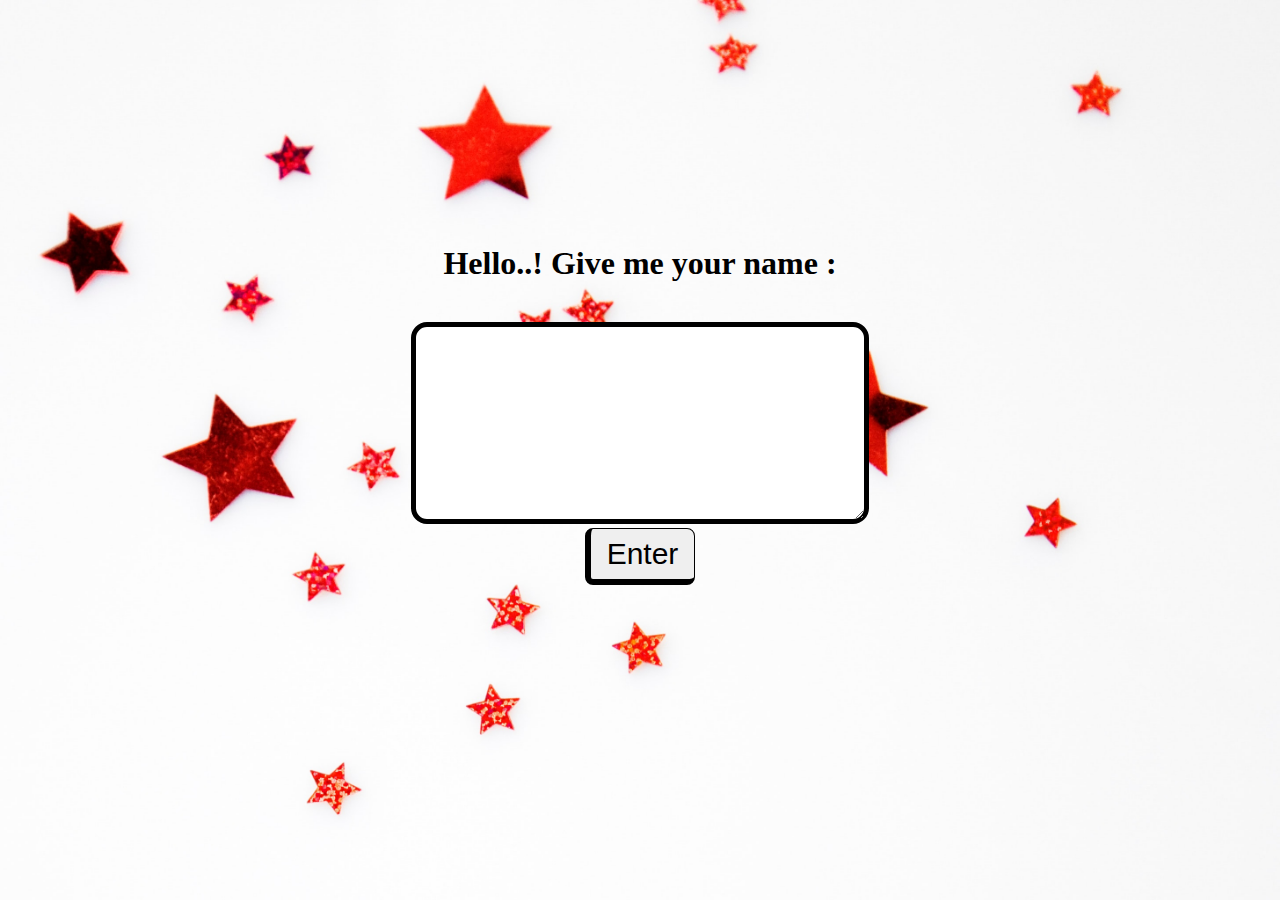
==== index.html @ a2e16785 "added bg ,txtarea.button and add css properties" ====
<!DOCTYPE html>
<html lang="en">
  <head>
    <meta charset="UTF-8" />
    <meta http-equiv="X-UA-Compatible" content="IE=edge" />
    <meta name="viewport" content="width=device-width, initial-scale=1.0" />
    <title>birhday | present</title>
    <link rel="stylesheet" href="style.css" />
  </head>
  <body class="bg-img">
    <center>
      <div>
        <h1>Hello..! Give me your name :</h1>
      </div>
      <br />
      <textarea></textarea>
      <div>
        <button>Enter</button>
      </div>
    </center>
  </body>
</html>
---- style.css ----
body{
   
    padding-top: 14rem;
    margin: 0%;
    
}

.bg-img{
    background-image: url("birthday 3.jpg");
    background-size: cover;
    background-repeat: no-repeat;
    
}
textarea{
    height: 4rem;
    width: 20rem;
    padding: 4rem;
    font-size: 3rem;
    border: 5px solid black;
    border-radius: 1rem;
}

button{
    font-size: 30px;
    border-radius: 0.5rem;
    padding: 0.5rem 1rem;
    border: 1px solid black ;
    border-bottom: 6px solid black;
    border-left: 6px solid black;

}
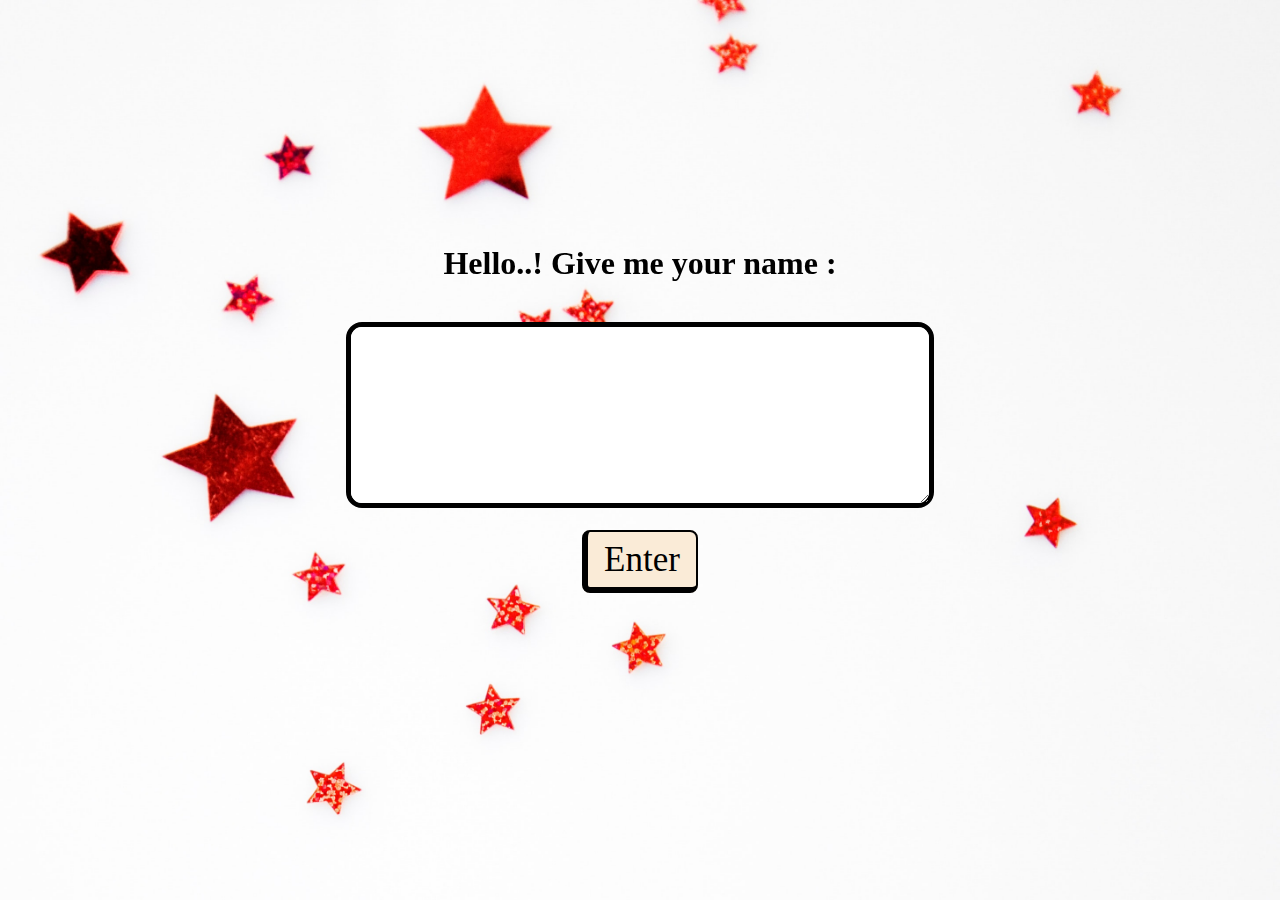
==== commit 6bbeac62: "added another html page, added wishes" ====
--- a/index.html
+++ b/index.html
@@ -14,8 +14,8 @@
       </div>
       <br />
       <textarea></textarea>
-      <div>
-        <button>Enter</button>
+      <div style="padding-top: 2rem">
+        <a class="btn" href="wishpage.html">Enter</a>
       </div>
     </center>
   </body>
--- a/style.css
+++ b/style.css
@@ -12,19 +12,25 @@
     
 }
 textarea{
-    height: 4rem;
-    width: 20rem;
+    display: flex;
+    height: 3rem;
+    width: 50vh;
     padding: 4rem;
     font-size: 3rem;
     border: 5px solid black;
     border-radius: 1rem;
 }
 
-button{
-    font-size: 30px;
+
+
+.btn{
+    background-color: antiquewhite;
+    text-decoration: none;
+    color: black;
+    font-size: 35px;
+    border: 2px solid black;
+    padding: 0.5rem 1rem;
     border-radius: 0.5rem;
-    padding: 0.5rem 1rem;
-    border: 1px solid black ;
     border-bottom: 6px solid black;
     border-left: 6px solid black;
 
